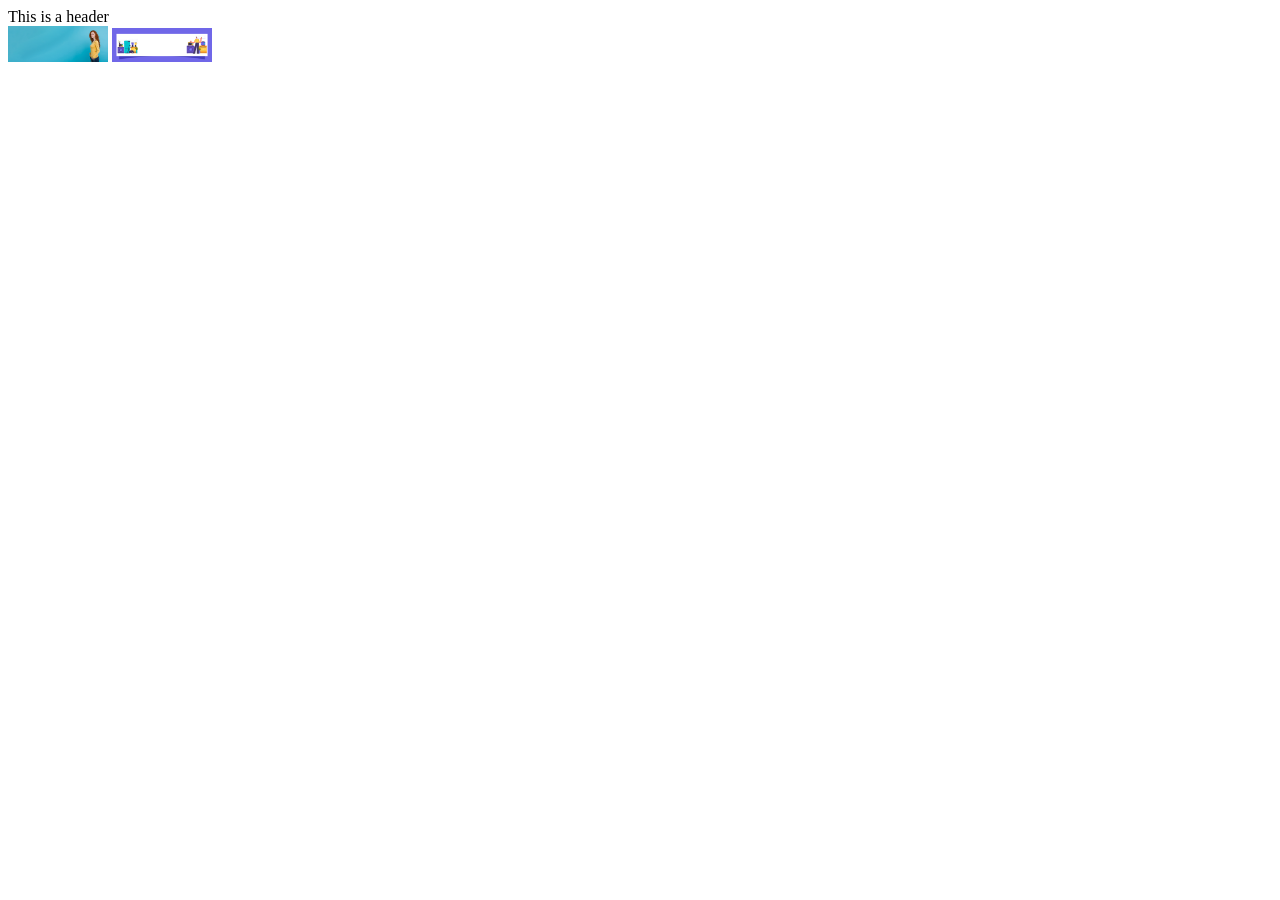
==== index.html @ 6b11bf39 "file name changed" ====
<!DOCTYPE html>
<html lang="en">
<head>
    <meta charset="UTF-8">
    <meta name="viewport" content="width=device-width, initial-scale=1.0">
    <title>Document</title>
</head>
<body>
    <header>This is a header</header>
    <img width="100" src="images/header1.jpg" alt="">
    <img width="100" src="images/header2.jpg" alt="">
</body>
</html>
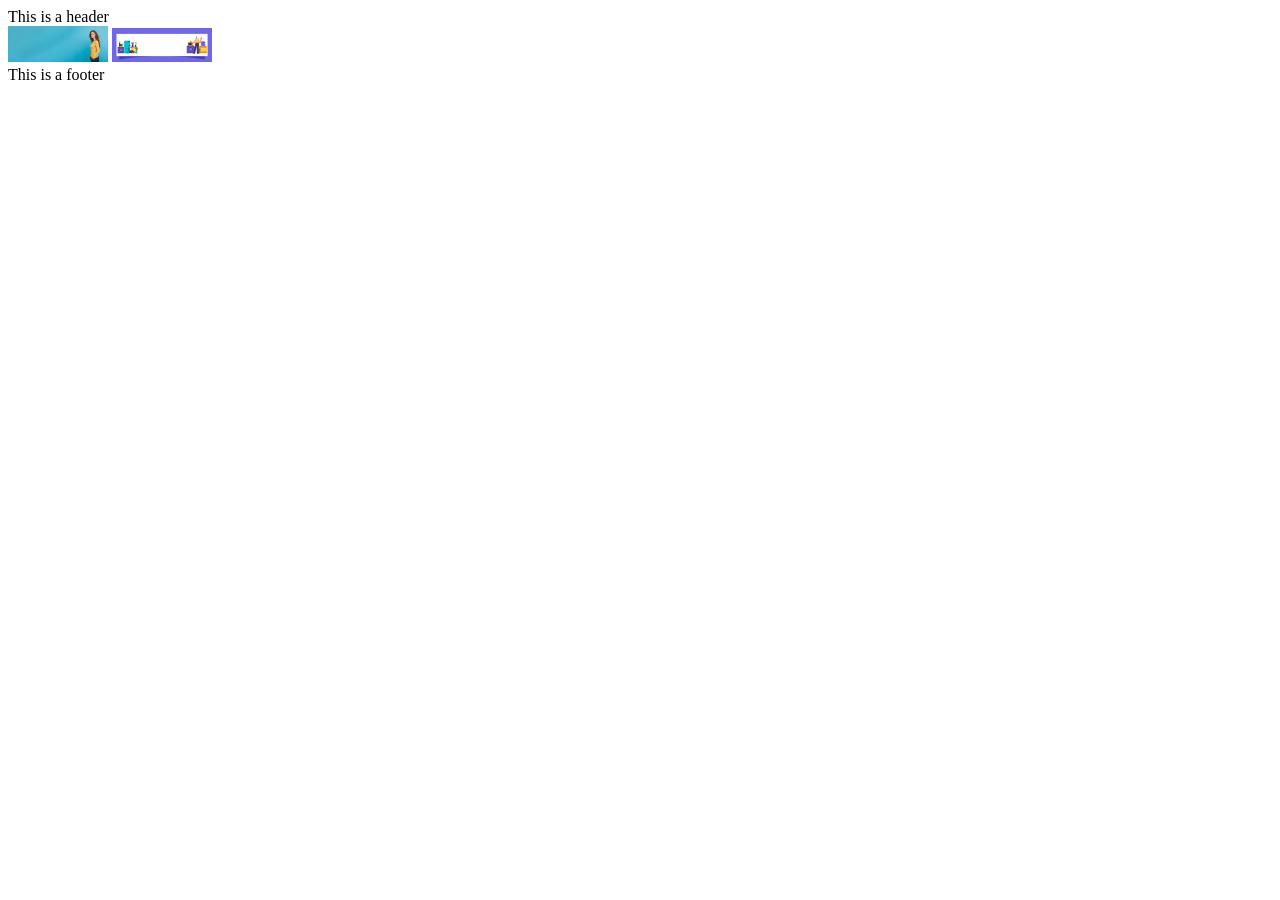
==== commit fed30dee: "To add footer in html:" ====
--- a/index.html
+++ b/index.html
@@ -9,5 +9,7 @@
     <header>This is a header</header>
     <img width="100" src="images/header1.jpg" alt="">
     <img width="100" src="images/header2.jpg" alt="">
+    <footer>This is a footer</footer>
+    
 </body>
 </html>
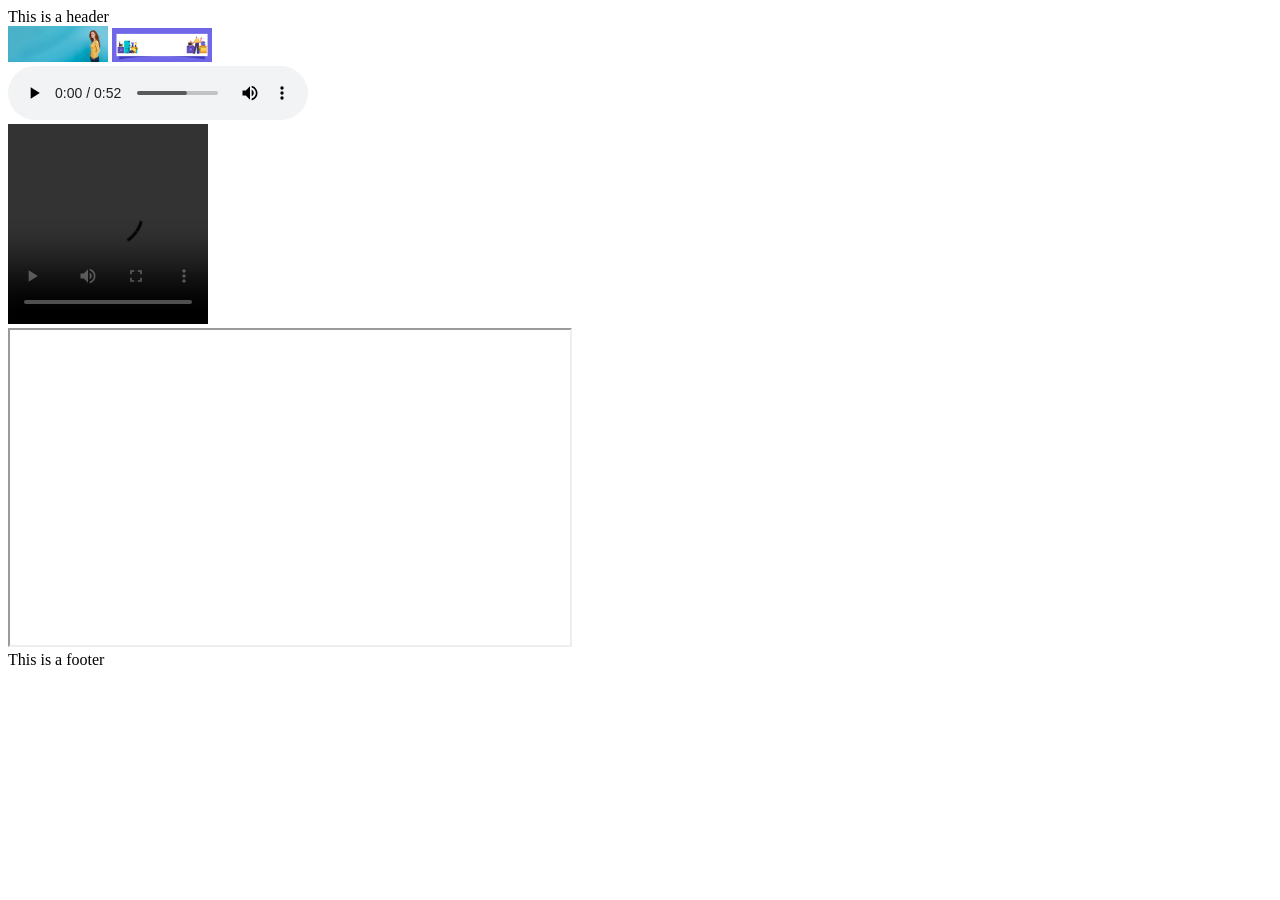
==== commit 5e1051bb: "Adding video and audio" ====
--- a/index.html
+++ b/index.html
@@ -8,7 +8,10 @@
 <body>
     <header>This is a header</header>
     <img width="100" src="images/header1.jpg" alt="">
-    <img width="100" src="images/header2.jpg" alt="">
+    <img width="100" src="images/header2.jpg" alt=""><br>
+    <audio controls src="media/audio_sample.mp3"></audio><br>
+    <video height="200px" width="200px" controls src="media/video_sample.mp4"></video><br>
+    <iframe width="560" height="315" src="https://www.youtube.com/embed/M-89dssSrS4?si=_TZa27CarAXxnEAu" title="YouTube video player" frameborder="10" border-radius="10px" allow="accelerometer; autoplay; clipboard-write; encrypted-media; gyroscope; picture-in-picture; web-share" referrerpolicy="strict-origin-when-cross-origin" allowfullscreen></iframe>
     <footer>This is a footer</footer>
     
 </body>
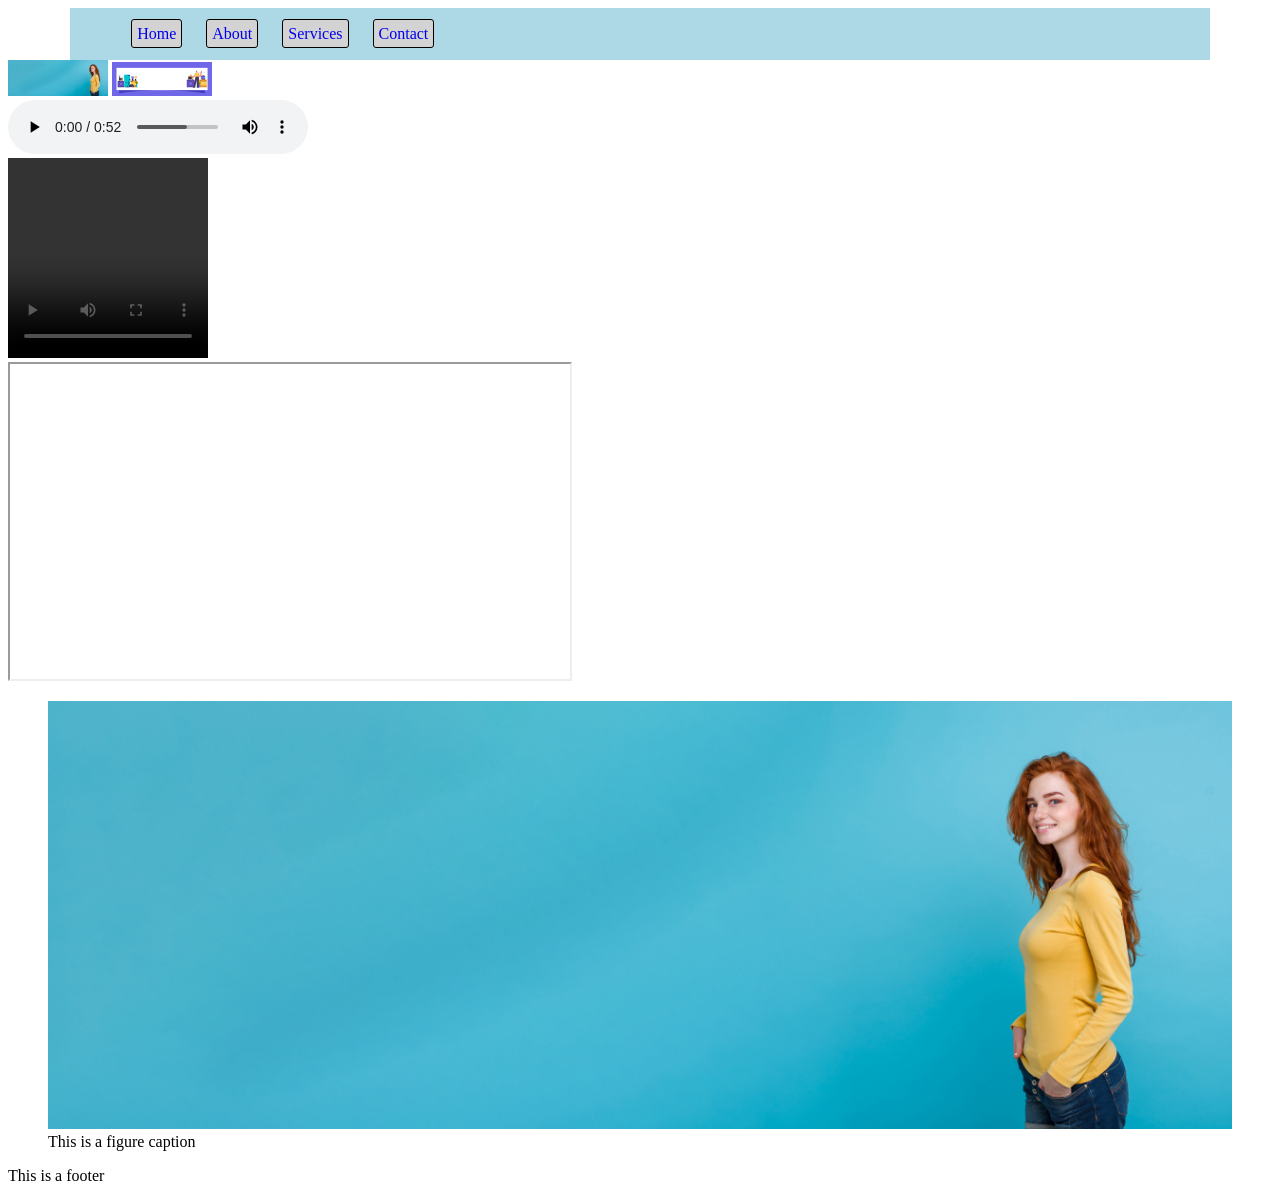
==== commit 649ecc52: "Add table and flex file" ====
--- a/index.html
+++ b/index.html
@@ -4,14 +4,29 @@
     <meta charset="UTF-8">
     <meta name="viewport" content="width=device-width, initial-scale=1.0">
     <title>Document</title>
+    <link rel="stylesheet" href="styles/index.css">
 </head>
 <body>
-    <header>This is a header</header>
+    <header>
+
+        <nav>
+            <ul>
+                <li><a href="#">Home</a></li>
+                <li><a href="#">About</a></li>
+                <li><a href="#">Services</a></li>
+                <li><a href="#">Contact</a></li>
+            </ul>
+        </nav>
+    </header>
     <img width="100" src="images/header1.jpg" alt="">
     <img width="100" src="images/header2.jpg" alt=""><br>
     <audio controls src="media/audio_sample.mp3"></audio><br>
     <video height="200px" width="200px" controls src="media/video_sample.mp4"></video><br>
-    <iframe width="560" height="315" src="https://www.youtube.com/embed/M-89dssSrS4?si=_TZa27CarAXxnEAu" title="YouTube video player" frameborder="10" border-radius="10px" allow="accelerometer; autoplay; clipboard-write; encrypted-media; gyroscope; picture-in-picture; web-share" referrerpolicy="strict-origin-when-cross-origin" allowfullscreen></iframe>
+    <iframe width="560" height="315" src="https://www.youtube.com/embed/M-89dssSrS4?si=_TZa27CarAXxnEAu" title="YouTube video player" frameborder="10" border-radius="10px" allow="accelerometer; autoplay; clipboard-write; encrypted-media; gyroscope; picture-in-picture; web-share" referrerpolicy="strict-origin-when-cross-origin" allowfullscreen></iframe><br>
+    <figure>
+        <img width="100%" src="images/header1.jpg" alt="this is image">
+        <figcaption>This is a figure caption</figcaption>
+    </figure>
     <footer>This is a footer</footer>
     
 </body>
--- a/styles/index.css
+++ b/styles/index.css
@@ -0,0 +1,33 @@
+nav{
+    background-color: lightblue;
+    padding: 1px;
+    display: flex;
+    justify-content: space-between;
+    margin:auto;
+    align-items: center;
+    width: 90%;
+
+}
+nav ul{
+    list-style: none;
+    
+ 
+ margin-right: 200px;
+
+ 
+ 
+}
+
+nav ul li{
+    display: inline-block;
+    
+    margin-left: 20px;
+}
+nav a{
+    text-decoration: none;
+    border: black 1px solid;
+    background-color: lightgray;
+    padding: 5px;
+    border-radius: 3px;
+    ;
+}
